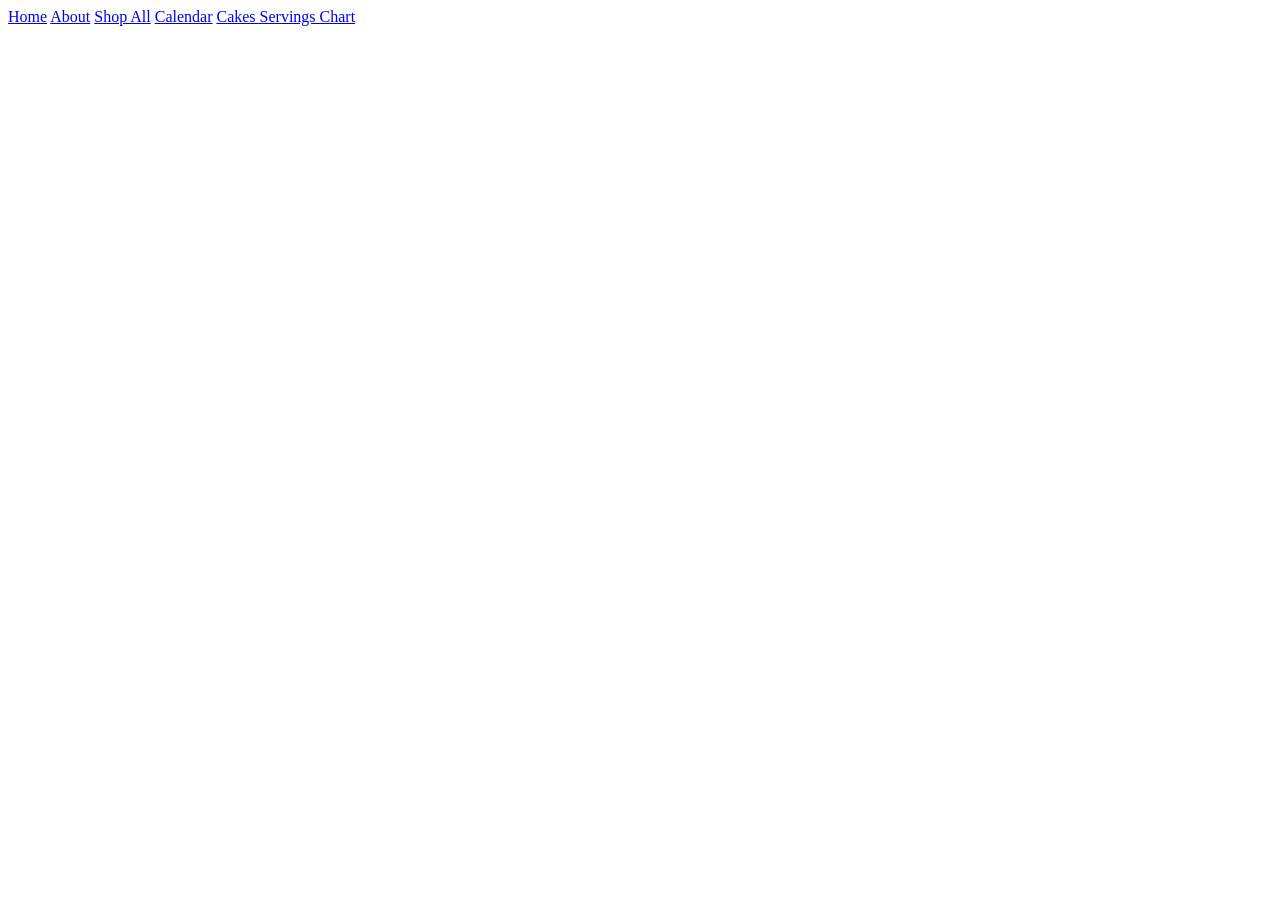
==== KCB/index.html @ d7354f77 "navbar" ====
<!DOCTYPE html>
<html lang="en">
<head>
    <meta charset="UTF-8">
    <meta http-equiv="X-UA-Compatible" content="IE=edge">
    <meta name="viewport" content="width=device-width, initial-scale=1.0">
    <title>Kastyn's Cakes & Bakes</title>
    <link rel="icon" href="">
    <link rel="stylesheet" href="style.css">
</head>
<body>
    <!-- NAVBAR -->
    <div class="navbar">
        <a href="#">Home</a>
        <a href="#About">About</a>
        <a href="#ShopAll">Shop All</a>
        <a href="#Calendar">Calendar</a>
        <a href="#CakesServingsChart">Cakes Servings Chart</a>

    </div>
</body>
</html>
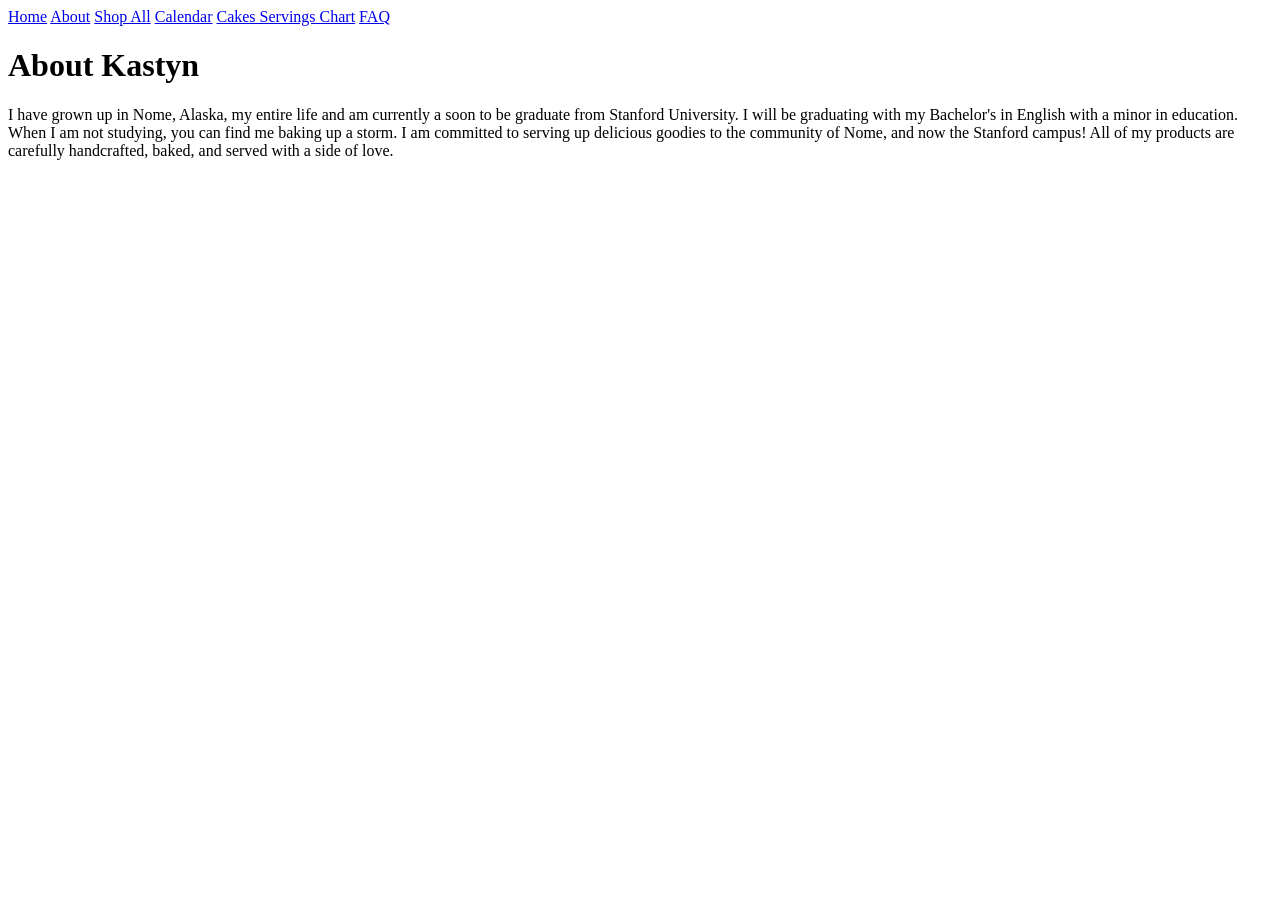
==== commit e59790c2: "about" ====
--- a/KCB/index.html
+++ b/KCB/index.html
@@ -5,7 +5,7 @@
     <meta http-equiv="X-UA-Compatible" content="IE=edge">
     <meta name="viewport" content="width=device-width, initial-scale=1.0">
     <title>Kastyn's Cakes & Bakes</title>
-    <link rel="icon" href="">
+    <link rel="icon" href="/Users/rj/rjmichaelii.github.io/KCB/Images/KCB Logo.png">
     <link rel="stylesheet" href="style.css">
 </head>
 <body>
@@ -16,7 +16,29 @@
         <a href="#ShopAll">Shop All</a>
         <a href="#Calendar">Calendar</a>
         <a href="#CakesServingsChart">Cakes Servings Chart</a>
+        <a href="FAQ">FAQ</a>
+    </div>
 
-    </div>
+    <!-- ABOUT -->
+    <h1>About Kastyn</h1>
+    <body>
+        I have grown up in Nome, Alaska, my entire life and am currently a soon to be graduate
+        from Stanford University. I will be graduating with my Bachelor's in English with a 
+        minor in education.
+        <br>
+        When I am not studying, you can find me baking up a storm. I am committed to serving up
+        delicious goodies to the community of Nome, and now the Stanford campus! All of my 
+        products are carefully handcrafted, baked, and served with a side of love.
+    </body>
+
+    <!-- SHOP ALL -->
+    
+
+    <!-- CALENDAR -->
+
+
+    <!-- CAKES SERVING CHART -->
+
+
 </body>
 </html>
